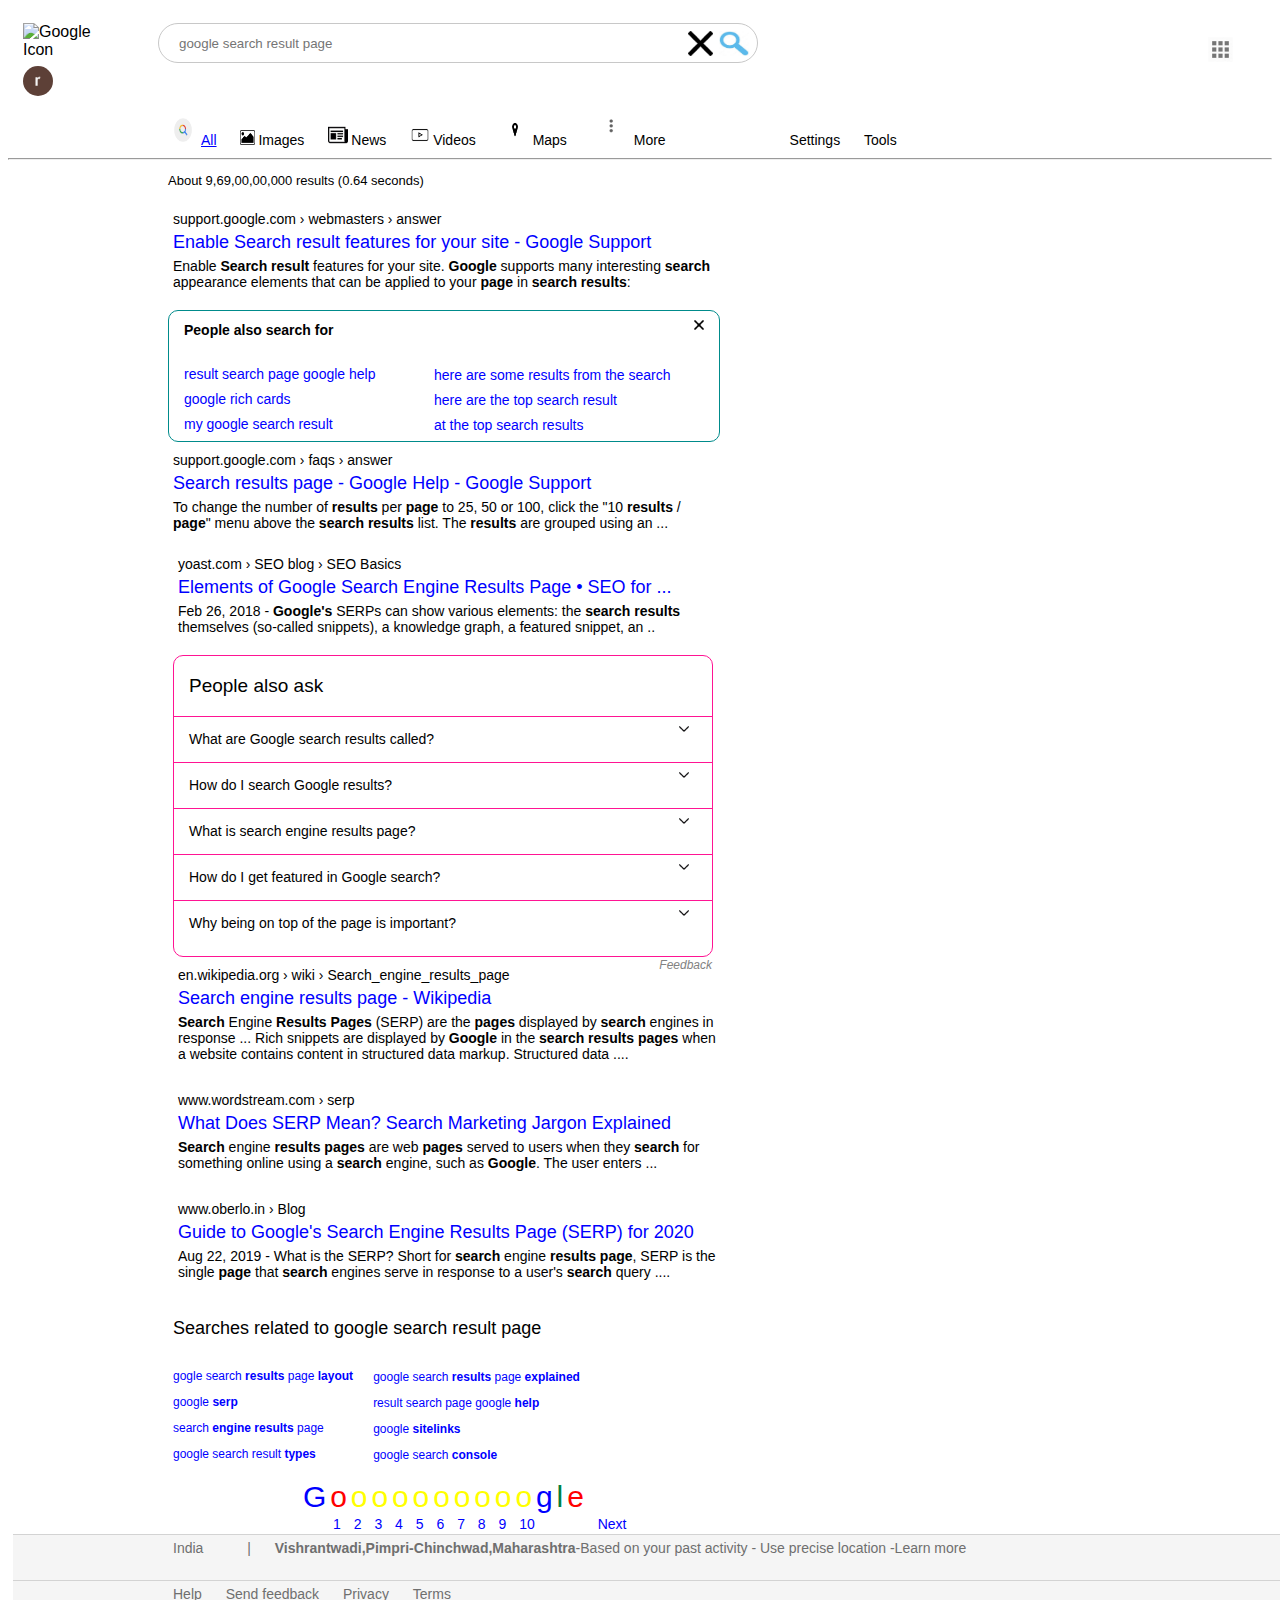
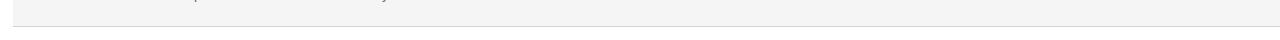
==== index1.html @ 9871b3e2 "Update and rename index.html to index1.html" ====
<!DOCTYPE html>
	<head>
		<title>Google Search Result Page</title>
		<link  class="titleimage" rel="icon" href="index.png" type="image/png"/>
			<link href="css/style1.css" type="text/css" rel="stylesheet"/>
	</head>

	<body>
		
			<img id="googleicon" src="googlelogo.png" alt="Google Icon"/>
			<form action="http://google.com">
				<input id="searchbar" type="search" name="search" placeholder="google search result page"/>
				<img id="cos" src="images.png" alt="cross to clear" title="clear"/>
			</form>

			<img id="googleapps" src="googleappicon.jfif" alt="Various Google Apps" title="Google apps"/>
			<img id="googleacc" src="account.png" alt="Google Account" title="Google Account: rupesh chincholkar (rupeshchincholkar07@gmail.com)"/>
		
			<ul>
				<li id="a"><img class="Sicon" src="search.png" alt="search icon"/>All</li>
				<li id="b"><img class="Iicon" src="image1.png" alt="search icon"/>Images</li>
				<li id="b"><img class="Nicon" src="news.png" alt="search icon"/>News</li>
				<li id="b"><img class="Vicon" src="videos.png" alt="search icon"/>Videos</li>
				<li id="b"><img class="Micon" src="map.png" alt="search icon"/>Maps</li>
				<li id="b"><img class="Dicon" src="dot.png" alt="search icon"/>More</li>

				<li id="S">Settings</li>
				<li>Tools</li>
			</ul>
			<hr />
		
			<p id="fontsize">About 9,69,00,00,000 results (0.64 seconds)</p> 
		<div id="content">
		<ul>
			<li class="searchresult">support.google.com › webmasters › answer</li>
			<li class="searchresult" id="link"><a href="#">Enable Search result features for your site - Google Support</a></li>
			<li class="searchresult">Enable <b>Search result</b> features for your site. <b>Google</b> supports many interesting <b>search</b>
				 appearance elements that can be applied to your <b>page</b> in <b>search results</b>:</li>
		</ul>
		</div>
		
		<div id="alsosearch">
			<div id="search">
			<p><b>People also search for</b></p>
			<img class="cross" src="images.png" alt="Remove Box by clicking cross"/>
			</div>
			<div id="col1">
				<p><a href="#">result search page google help</a></p>
				<p><a href="#">google rich cards</a></p>
				<p><a href="#">my google search result</a></p>
			</div>
			<div id="col2">
				<p><a href="#">here are some results from the search</a></p>
				<p><a href="#">here are the top search result</a></p>
				<p><a href="#">at the top search results</a></p>
			</div>
		</div>	
			
		<div id="content">
		<ul>
			<li class="searchresult">support.google.com › faqs › answer</li>
			<li class="searchresult" id="link"><a href="#">Search results page - Google Help - Google Support</a></li>
			<li class="searchresult">To change the number of <b>results</b> per <b>page</b> to 25, 50 or 100, click the "10 <b>results</b> / <b>page</b>"
				 menu above the <b>search results</b> list. The <b>results</b> are grouped using an ...</li>
		</ul>
		<div>
		
		<div id="content">
		<ul>
			<li class="searchresult">yoast.com › SEO blog › SEO Basics</li>
			<li class="searchresult" id="link"><a href="#">Elements of Google Search Engine Results Page • SEO for ...</a></li>
			<li class="searchresult">Feb 26, 2018 - <b>Google's</b> SERPs can show various elements: the <b>search results</b> themselves
				 (so-called snippets), a knowledge graph, a featured snippet, an ..</li>
		</ul>
		</div>

		<div id="table">
			<div id="row0">
			<p>People also ask</p>
			</div>
			<div id="rows">
			<p >What are Google search results called?</p>
			<img class="down" src="image.png" alt="drop down arrow" />
			</div>
			<div id="rows">
			<p>How do I search Google results?</p>
			<img class="down" src="image.png" alt="drop down arrow" />
			</div>
			<div id="rows">
			<p>What is search engine results page?</p>
			<img class="down" src="image.png" alt="drop down arrow" />
			</div>
			<div id="rows">
			<p>How do I get featured in Google search?</p>
			<img class="down" src="image.png" alt="drop down arrow" />
			</div>
			<div id="rows">
			<p>Why being on top of the page is important?</p>
			<img class="down" src="image.png" alt="drop down arrow" />
			</div>
			<div class="Feed">
			<p><i>Feedback</i></p>
			</div>
		</div>

		<div id="content">
		<ul>
			<li class="searchresult">en.wikipedia.org › wiki › Search_engine_results_page</li>
			<li class="searchresult" id="link"><a href="#">Search engine results page - Wikipedia</a></li>
			<li class="searchresult"><b>Search</b> Engine <b>Results Pages</b> (SERP) are the <b>pages</b> displayed by <b>search</b> engines in
				 response ... Rich snippets are displayed by <b>Google</b> in the <b>search results pages</b> when a
				 website contains content in structured data markup. Structured data ....</li>
		</ul>
		</div>
		
		<div id="content">
		<ul>
			<li class="searchresult">www.wordstream.com › serp</li>
			<li class="searchresult" id="link"><a href="#">What Does SERP Mean? Search Marketing Jargon Explained</a></li>
			<li class="searchresult"><b>Search</b> engine <b>results pages</b> are web <b>pages</b> served to users when they <b>search</b> for
				 something online using a <b>search</b> engine, such as <b>Google</b>. The user enters ...</li>
		</ul>
		</div>
		
		<div id="content">
		<ul>
			<li class="searchresult">www.oberlo.in › Blog</li>
			<li class="searchresult" id="link"><a href="#">Guide to Google's Search Engine Results Page (SERP) for 2020</a></li>
			<li class="searchresult">Aug 22, 2019 - What is the SERP? Short for <b>search</b> engine <b>results page</b>, SERP is the
				 single <b>page</b> that <b>search</b> engines serve in response to a user's <b>search</b> query ....</li>
		</ul>
		</div>
		
		<div id="bottom">
			<div id="row0a">
			<p>Searches related to google search result page</p>
			</div>
			
			<div id="col1a">
				<p><a href="#">gogle search <b>results</b> page <b>layout</b></a></p>
				<p><a href="#">google <b>serp</b></a></p>
				<p><a href="#">search <b>engine results</b> page</a></p>
				<p><a href="#">google search result <b>types</b></a></p>
			</div>
			<div id="col2a">
				<p><a href="#">google search <b>results</b> page <b>explained</b></a></p>
				<p><a href="#">result search page google <b>help</b></a></p>
				<p><a href="#">google <b>sitelinks</b></a></p>
				<p><a href="#">google search <b>console</b></a></p>
			</div>
		</div>
			
			<div id="google">
				<ul>
					<li class="google-letter" id="G">G</li>
					<li class="google-letter" id="fo">o</li>
					<li class="google-letter" id="o">o</li>
					<li class="google-letter" id="o">o</li>
					<li class="google-letter" id="o">o</li>
					<li class="google-letter" id="o">o</li>
					<li class="google-letter" id="o">o</li>
					<li class="google-letter" id="o">o</li>
					<li class="google-letter" id="o">o</li>
					<li class="google-letter" id="o">o</li>
					<li class="google-letter" id="o">o</li>
					<li class="google-letter" id="G">g</li>
					<li class="google-letter" id="l">l</li>
					<li class="google-letter" id="fo">e</li>
				</ul>
			
				<ul class="nav">
					<li id="no"><a href="index.html">1</a></li>
					<li id="no"><a href="index2.html">2</a></li>
					<li id="no"><a href="index3.html">3</a></li>
					<li id="no"><a href="index4.html">4</a></li>
					<li id="no"><a href="index5.html">5</a></li>
					<li id="no"><a href="#">6</a></li>
					<li id="no"><a href="#">7</a></li>
					<li id="no"><a href="#">8</a></li>
					<li id="no"><a href="#">9</a></li>
					<li id="no"><a href="#">10</a></li>
					<li id="next"><a href="#">Next</a></li>
				</ul>
			</div>
		
			<div class="footer1">
				<ul>
					<li class="footerlinks">India<li>
					<li class="footerlinks">|</li>
					<li id="bullet" class="footerlinks"><b>Vishrantwadi,Pimpri-Chinchwad,Maharashtra</b>-Based on your past activity - Use precise location -Learn more</li>
				</ul>
			</div>
			<div class="footer2">
				<ul>
					<li><a class="footerlinks">Help</a></li>
					<li><a class="footerlinks">Send feedback</a></li>
					<li><a class="footerlinks">Privacy</a></li>
					<li><a class="footerlinks">Terms</a></li>
				</ul>
			
			</div>
		
	</body>
<html>
---- css/style1.css ----
body{
			cursor:pointer;
			font-family:Arial, Verdana,sans-serif;}
		.titleimage{
				border-radius:40px;
				width:60px;
				height:40px;}
		#googleicon{
				float:left;
				width:90px;
				height:35px;
				margin-top:15px;
				margin-left:15px;
				padding-right:45px;}
		#searchbar{
				float:left;
				border-radius:20px;
				border:1px solid rgb(200,200,200);
				padding-left:20px;
				width:600px;
				height:40px;
				margin-top:15px;}
		#searchbar{
				background-size:30px 25px;
				background-image: url("../index.jfif");
				background-repeat:no-repeat;
				background-position:560px center;}

		#cos{
			width:25px;
			height:25px;
			position:relative;
			top:23px;
			right:70px;}
		#googleapps{
				
				width:25px;
				height:25px;
				
				margin-left:450px;}
		#googleacc{
				border-radius:30px;
				width:30px;
				height:30px;
				margin-left:15px;}
		hr{
			color:1px solid rgb(211,211,211);}
		ul{
			margin-bottom:10px;
			font-size:14px;
			margin-top:5px;
			margin-left:100px;}
		li{
			padding-bottom:5px;
			padding-left:20px;
			display:inline;}
		.Sicon{
			margin-right:3px;
			width:30px;
			height:30px;}
		.Iicon{
			margin-right:3px;
			width:15px;
			height:15px;}
		.Nicon{
			margin-right:3px;
			width:20px;
			height:20px;}
		.Vicon{
			margin-right:3px;
			width:20px;
			height:20px;}
		.Micon{
			margin-right:3px;
			width:30px;
			height:30px;}
		.Dicon{
			margin-right:3px;
			width:40px;
			height:40px;}
		#a{
			margin-bottom:10px;
			text-decoration:underline;
			color:blue;}	
		#b{
			margin-bottom:30px;}
		
		#S{
			margin-left:100px;}
		
		#content{
				padding:5px;
				width:700px;}
		
		#alsosearch{
				width:550px;
				height:130px;
				margin-left:160px;
				border:1px solid darkcyan;
				border-radius:10px;}
		.cross{
				width:10px;
				height:10px;
				position:relative;
				bottom:30px;
				left:510px;}
		
		#search{
				height:30px;
				line-height:0.8em;
				padding-left:15px;
				font-size:14px;}
		#col1{
			float:left;
			line-height:0.8em;
			padding-left:15px;
			font-size:14px;
			width:250px;}
		#col2{
			padding-top:1px;
			font-size:14px;
			line-height:0.8em;}
		
		#fontsize{
				margin-left:160px;
				font-size:13px;}
		.searchresult{
				display:block;}
		#link{
			font-size:18px;}
		a{
			color:rgb(0,0,255);
			text-decoration:none;}
		a:hover{
				text-decoration:underline;}
		a:active{
				color:rgb(0,0,255);}
		#table{
				font-size:19px;
				margin-left:160px;
				border:1px solid deeppink;
				height:300px;
				border-radius:10px;}
		
		#row0{
			border-radius:10px;
			padding-left:15px;}
		#rows{
			height:45px;
			font-size:14px;
			padding-left:15px;
			border-top:1px solid deeppink;}
		.down{
			width:10px;	
			height:10px;
			position:relative;
			left:490px;
			bottom:40px;}
		.Feed{
			color:rgb(130,130,130);
			text-align:right;
			font-size:12px;}
		.Feed:hover{
				text-decoration:underline;}
		#row0a{
			font-size:18px;
			margin-left:160px;}

		#col1a{
			float:left;
			font-size:12px;
			margin-left:160px;
			margin-right:20px;}
		
		
		#col2a{
			padding:1px;
			font-size:12px;
			margin-left:150px;}
		#google{
				margin-left:150px;}

		.google-letter{
					font-size:30px;
					text-align:center;
					padding:0px;
					margin:0px;}
		#G{
			color:rgb(0,0,255);}
		#fo{
			color:rgb(255,0,0);}
		#o{
			color:rgb(255,255,0);}

		#l{
			color:rgb(0,128,64);}
		.nav{
			line-height:0em;
			padding:0px;
			margin-left:170px;}
		
		#no{
			font-size:14px; 
			padding:0px;
			margin-right:9px;}
		#next{
			font-size:14px; 
			margin-left:30px;}
		.footer1{
				padding:0px;
				margin-top:10px;
				width:190%;
				height:45px;
				border-top:1px solid rgb(211,211,211);
				background-color:rgb(245,245,245);}
		.footer2{	
				padding:0px;
				width:190%;
				height:45px;
				border-top:1px solid rgb(211,211,211);
				border-bottom:1px solid rgb(211,211,211);
				background-color:rgb(245,245,245);}
		.footerlinks{
				color:rgb(111,111,111);}
		li#bullet{
				list-style-type:disc;}
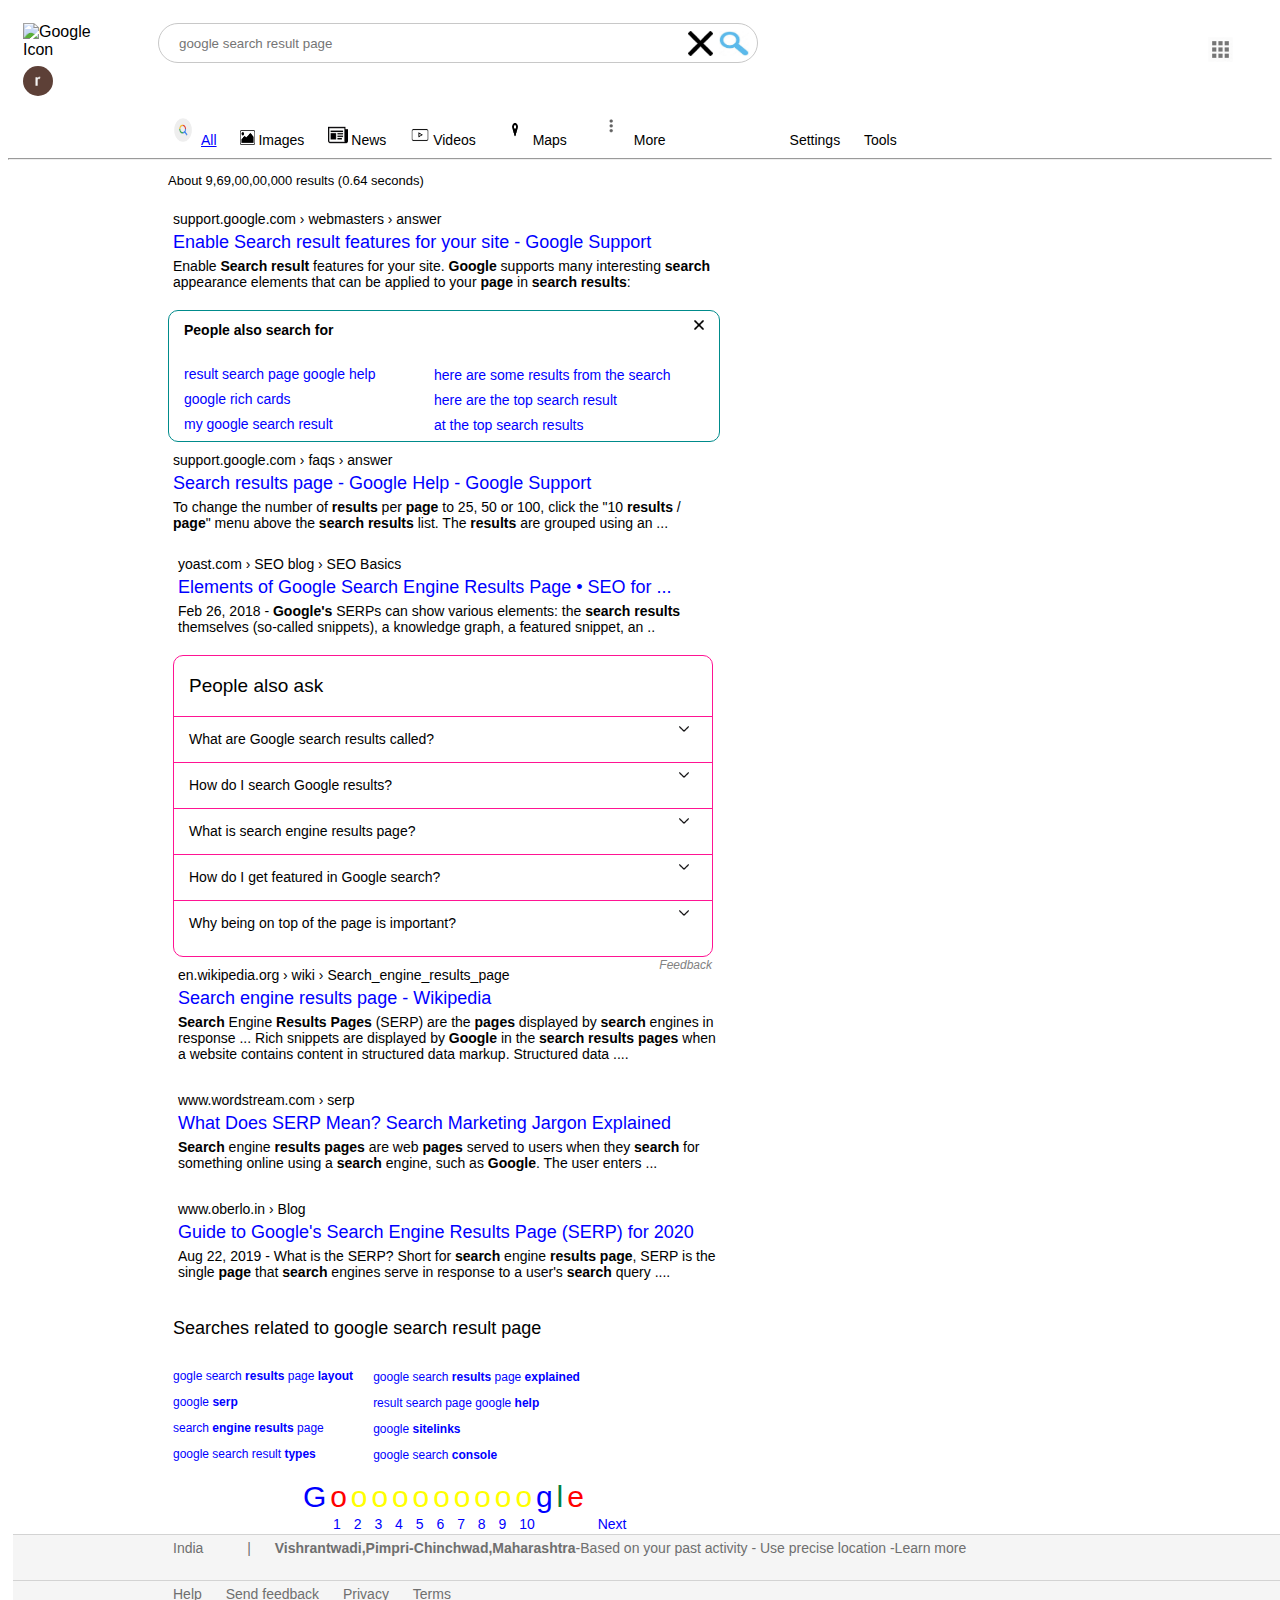
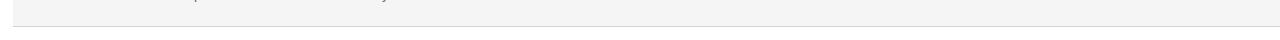
==== commit b312fdc9: "Update index1.html" ====
--- a/index1.html
+++ b/index1.html
@@ -169,7 +169,7 @@
 				</ul>
 			
 				<ul class="nav">
-					<li id="no"><a href="index.html">1</a></li>
+					<li id="no"><a href="index1.html">1</a></li>
 					<li id="no"><a href="index2.html">2</a></li>
 					<li id="no"><a href="index3.html">3</a></li>
 					<li id="no"><a href="index4.html">4</a></li>
